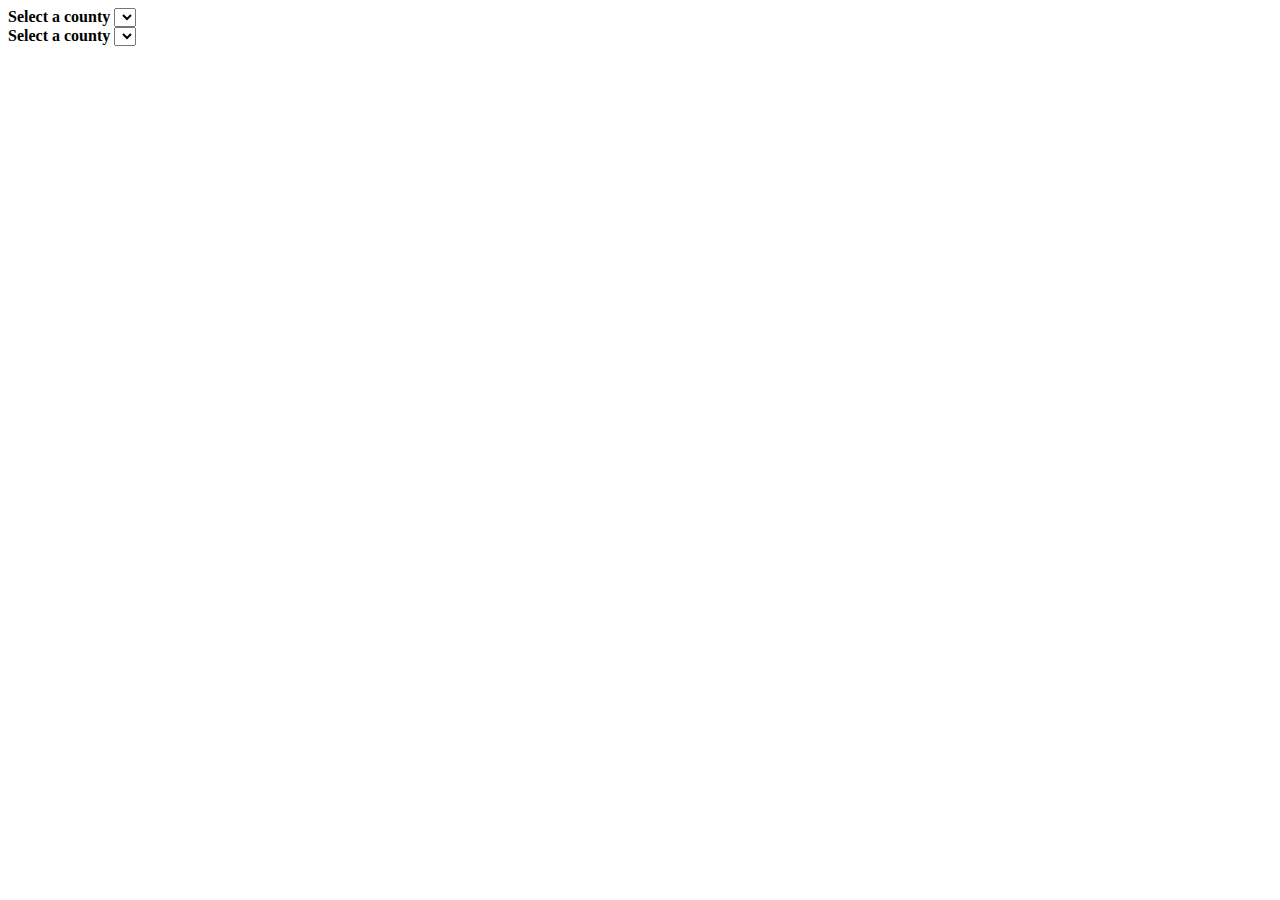
==== Tracking California/index.html @ ed59fda8 "Added 2 dropdowns and changed color of dots" ====
<!--
file:///Users/Joshua/Dropbox/Family Share - Joshua/2_Extracurr/31_Tracking CA/trackingCA/index.html
-->
<!DOCTYPE html>
<html>
  <head>
    <title>Test</title>
  </head>
  <body>
    <div>
      <strong> Select a county </strong>
      <select id="counties"></select>
    </div>
    <div>
      <strong> Select a county </strong>
      <select id="counties2"></select>
    </div>
    <div id="counties-error"></div>
    <div id="chartContainer"></div>

    <script src="https://canvasjs.com/assets/script/canvasjs.min.js"></script>
    <script src="indicator-data.js"></script>
    <script src="graph-test.js"></script>
  </body>
</html>
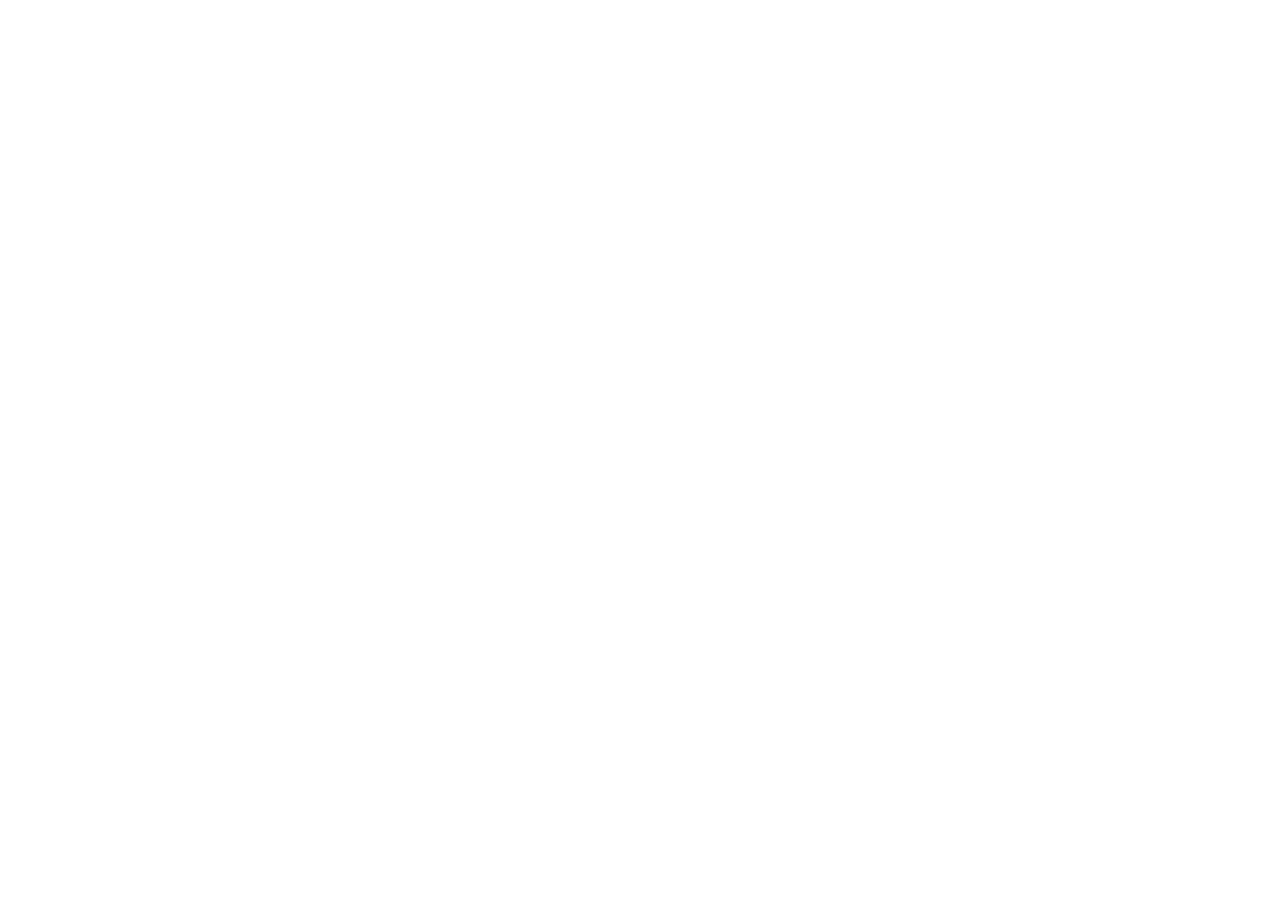
==== commit 094e5c11: "added third dropdown" ====
--- a/Tracking California/index.html
+++ b/Tracking California/index.html
@@ -7,19 +7,12 @@
     <title>Test</title>
   </head>
   <body>
-    <div>
-      <strong> Select a county </strong>
-      <select id="counties"></select>
-    </div>
-    <div>
-      <strong> Select a county </strong>
-      <select id="counties2"></select>
-    </div>
+    <div id="countiesDropdowns"></div>
     <div id="counties-error"></div>
     <div id="chartContainer"></div>
 
     <script src="https://canvasjs.com/assets/script/canvasjs.min.js"></script>
     <script src="indicator-data.js"></script>
-    <script src="graph-test.js"></script>
+    <script src="graphing.js"></script>
   </body>
 </html>
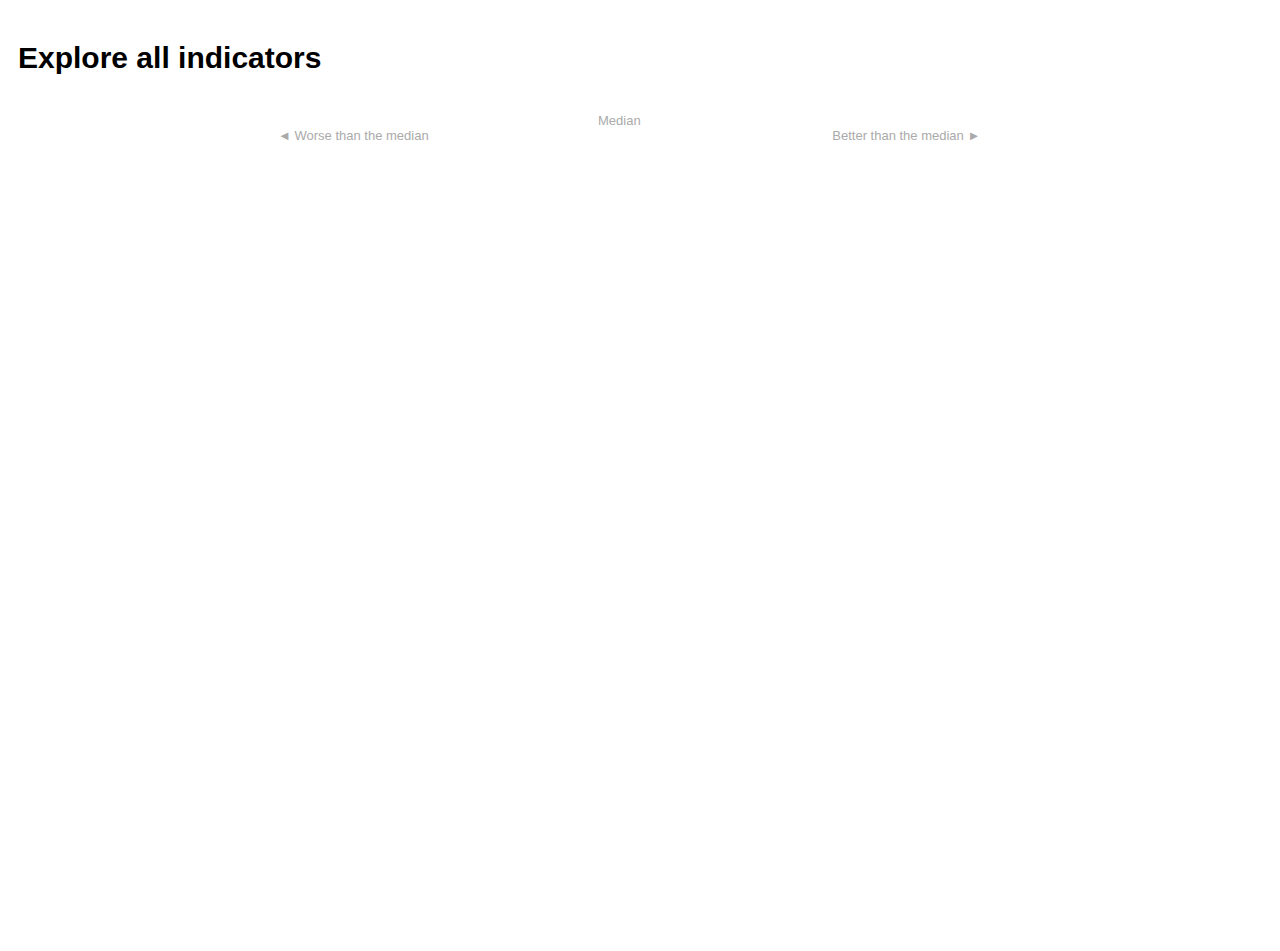
==== commit 4c61c10d: "finishing touches" ====
--- a/Tracking California/index.html
+++ b/Tracking California/index.html
@@ -4,13 +4,24 @@
 <!DOCTYPE html>
 <html>
   <head>
-    <title>Test</title>
+    <title>Tracking California</title>
+    <link rel="stylesheet" type="text/css" href="style.css" />
   </head>
   <body>
-    <div id="countiesDropdowns"></div>
-    <div id="counties-error"></div>
+    <div id='header-box'>
+      <h2>Explore all indicators</h2>
+      <div id="countiesDropdowns"></div>
+      <div id="counties-error"></div>
+    </div>
+    
+    <div id='legend-box'>
+      <div id='median'>Median</div>
+      <span id='worse'> ◄ Worse than the median</span>
+      <span id='better'>Better than the median ►</span>
+    </div>
+
     <div id="chartContainer"></div>
-
+    
     <script src="https://canvasjs.com/assets/script/canvasjs.min.js"></script>
     <script src="indicator-data.js"></script>
     <script src="graphing.js"></script>
--- a/Tracking California/style.css
+++ b/Tracking California/style.css
@@ -0,0 +1,53 @@
+body {
+  padding-left: 10px;
+  font-family: "Open Sans", sans-serif;
+}
+
+div#header-box {
+  margin: 0px 0 0px 0;
+  padding: 5px 0 10px 0;
+  border: black solid 0px;
+}
+
+h2 {
+    font-size: 30px;
+    font-weight: bold;
+    line-height: 40px;    
+}
+
+div#countiesDropdowns {
+  margin-bottom: 5px;
+}
+
+div.select-county {
+  margin: 10px 0px 10px 10px;
+}
+
+span.select-county {
+  font-weight: bold;
+}
+
+select {
+  margin-left: 5px;
+  padding: 5px 50px 5px 6px;
+}
+
+div#counties-error { color: red; }
+
+div#legend-box {
+  border: black solid 0px;
+  /* chart size is in the graphing.js file. If chart size changes there,
+   these numbers need to be adjusted accordingly. */
+  width:  1000px;
+  margin: 0px 40px 0px 0px;
+  font-size: 13px;
+  color: #aaa;
+}
+div#legend-box div#median { padding-left: 580px; }
+div#legend-box span#worse { padding-left: 260px; }
+div#legend-box span#better { padding-left: 400px; }
+
+div#chartContainer {
+  width:  1000px;
+  height: 800px;
+}
